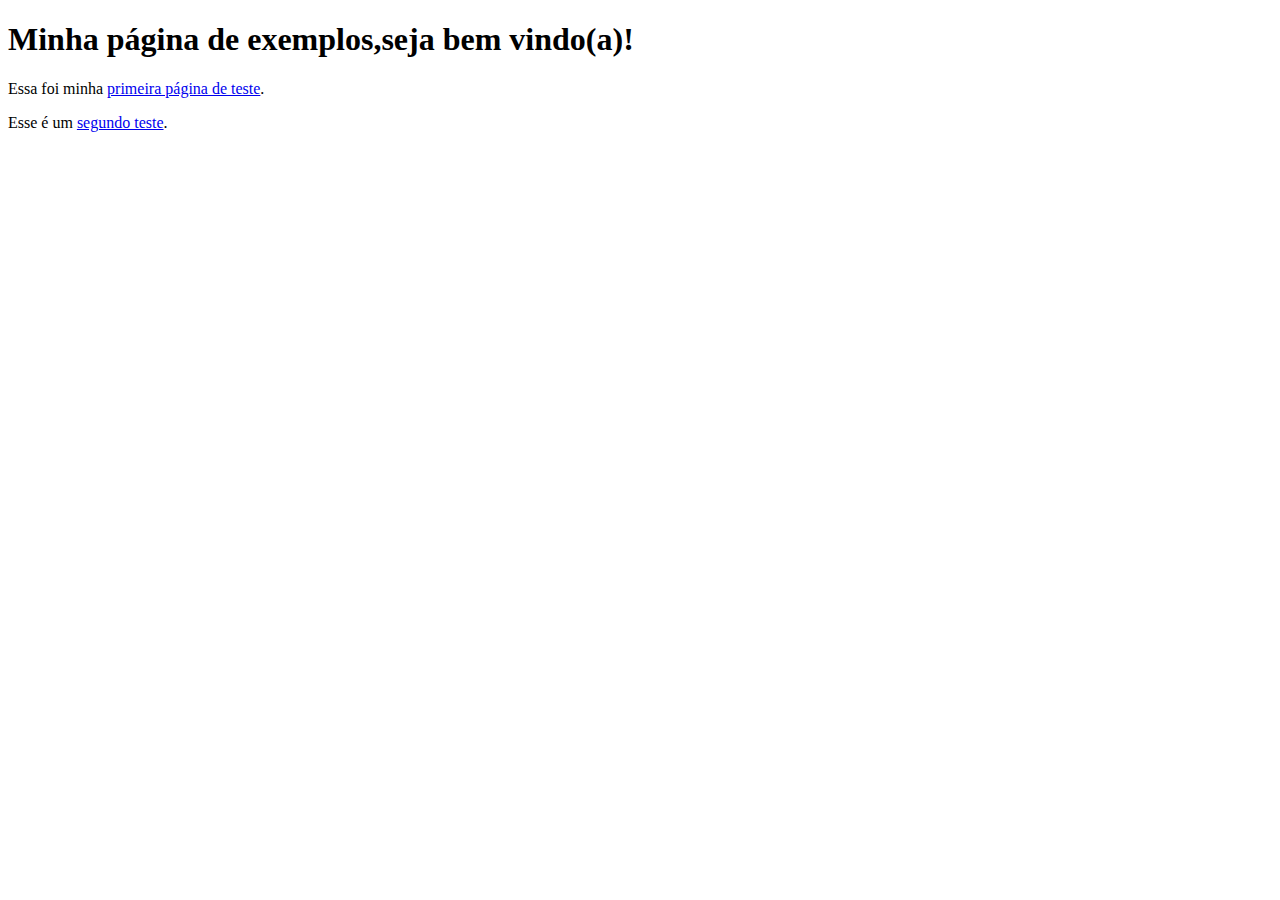
==== index.html @ 36cc709d "adicionando o link no index" ====
<!DOCTYPE html>
<html lang="en">
  <head>
    <meta charset="UTF-8" />
    <meta http-equiv="X-UA-Compatible" content="IE=edge" />
    <meta name="viewport" content="width=device-width, initial-scale=1.0" />
    <title>Home</title>
  </head>
  <body>
    <h1>Minha página de exemplos,seja bem vindo(a)!</h1>
    <p>Essa foi minha <a href='novo.html'>primeira página de teste</a>.</p>
    <p>Esse é um <a href='teste.html'>segundo teste</a>.</p>
  </body>
</html>
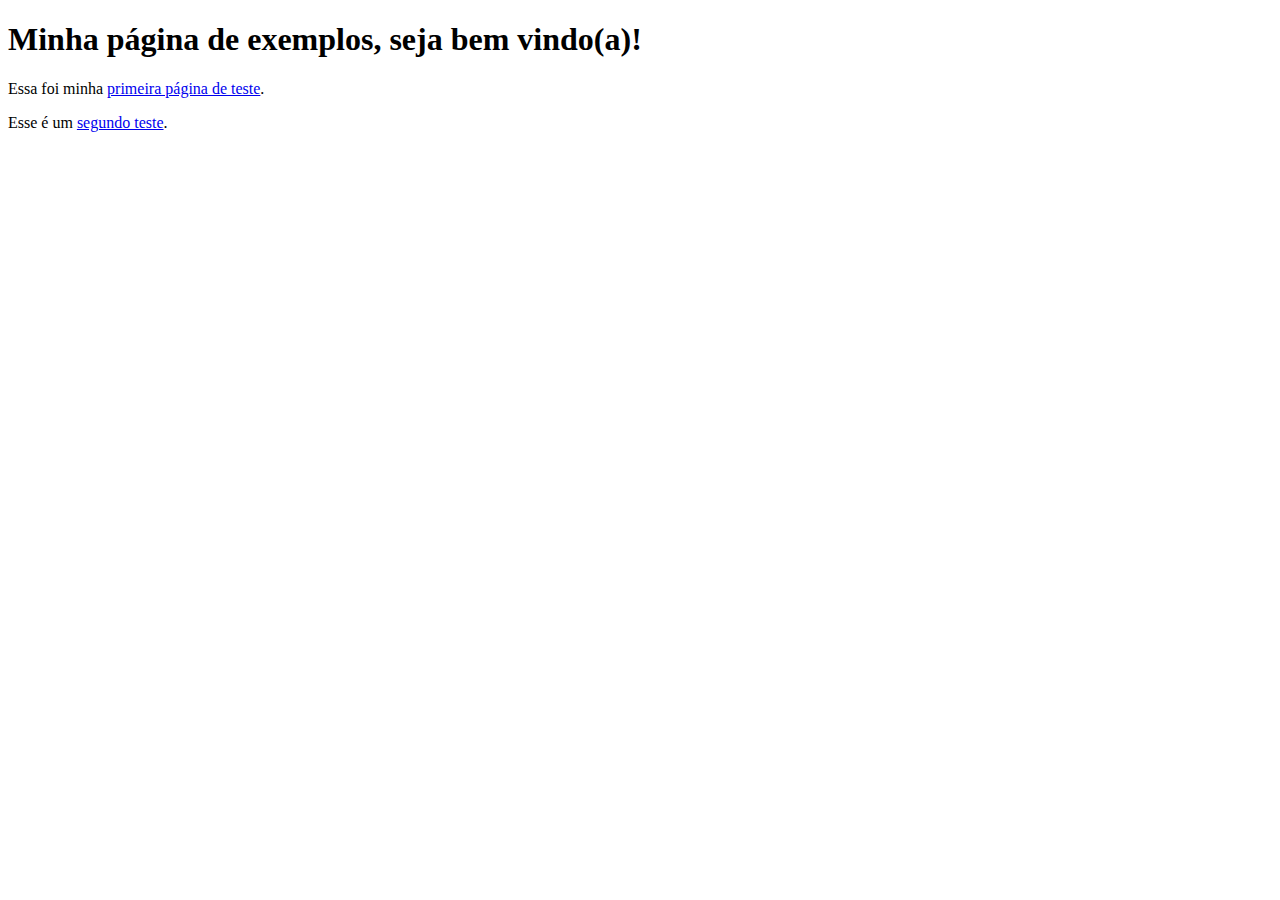
==== commit e14e76e3: "add: ajustando index" ====
--- a/index.html
+++ b/index.html
@@ -7,7 +7,7 @@
     <title>Home</title>
   </head>
   <body>
-    <h1>Minha página de exemplos,seja bem vindo(a)!</h1>
+    <h1>Minha página de exemplos, seja bem vindo(a)!</h1>
     <p>Essa foi minha <a href='novo.html'>primeira página de teste</a>.</p>
     <p>Esse é um <a href='teste.html'>segundo teste</a>.</p>
   </body>
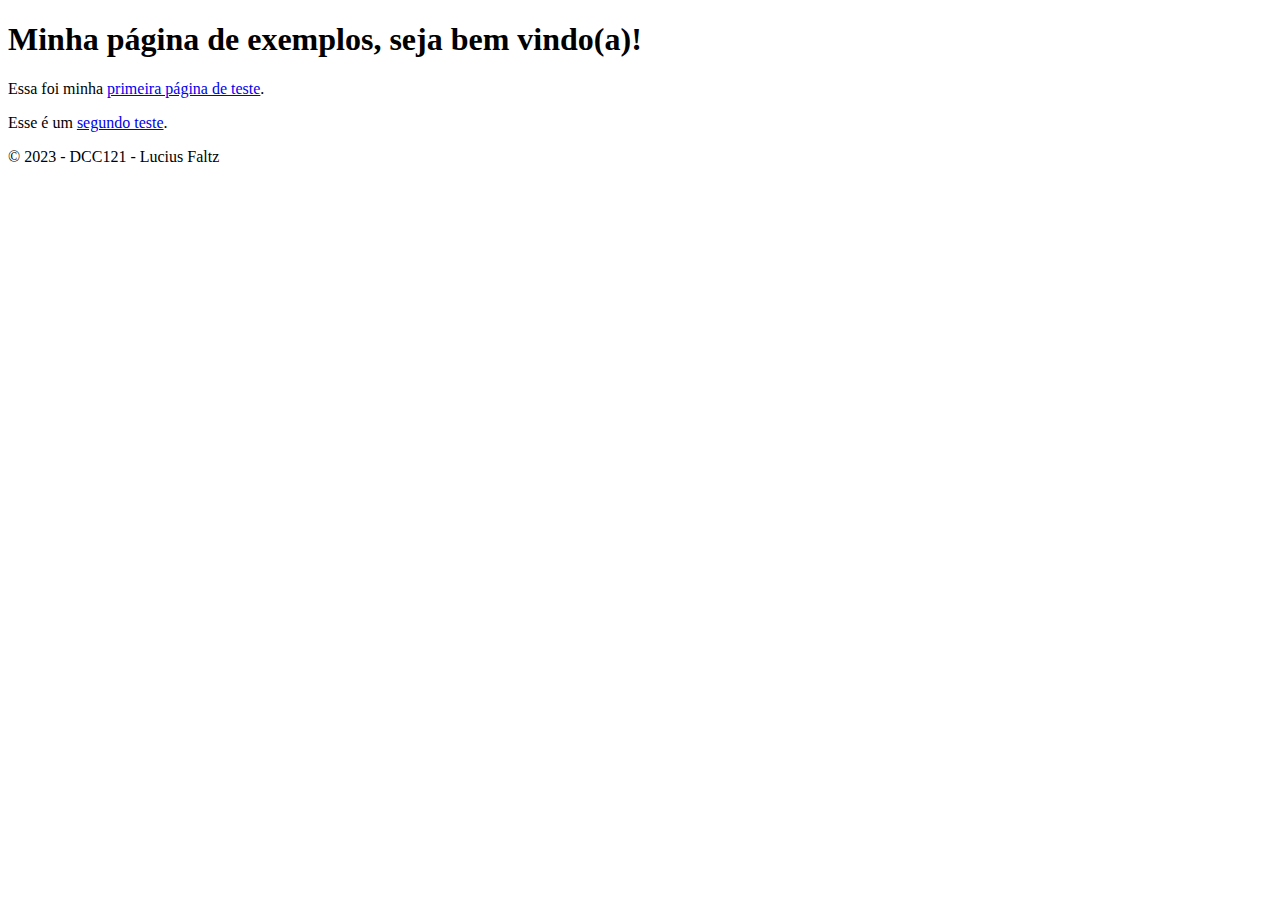
==== commit 69327edb: "add: estrutura do index" ====
--- a/index.html
+++ b/index.html
@@ -7,8 +7,18 @@
     <title>Home</title>
   </head>
   <body>
-    <h1>Minha página de exemplos, seja bem vindo(a)!</h1>
-    <p>Essa foi minha <a href='novo.html'>primeira página de teste</a>.</p>
-    <p>Esse é um <a href='teste.html'>segundo teste</a>.</p>
+    <header>
+
+      <h1>Minha página de exemplos, seja bem vindo(a)!</h1>
+    </header>
+    <main>
+      <p>Essa foi minha <a href='novo.html'>primeira página de teste</a>.</p>
+      <p>Esse é um <a href='teste.html'>segundo teste</a>.</p>
+    </main>
+
+    <footer>
+      &copy; 2023 - DCC121 - Lucius Faltz
+    </footer>
+    
   </body>
 </html>
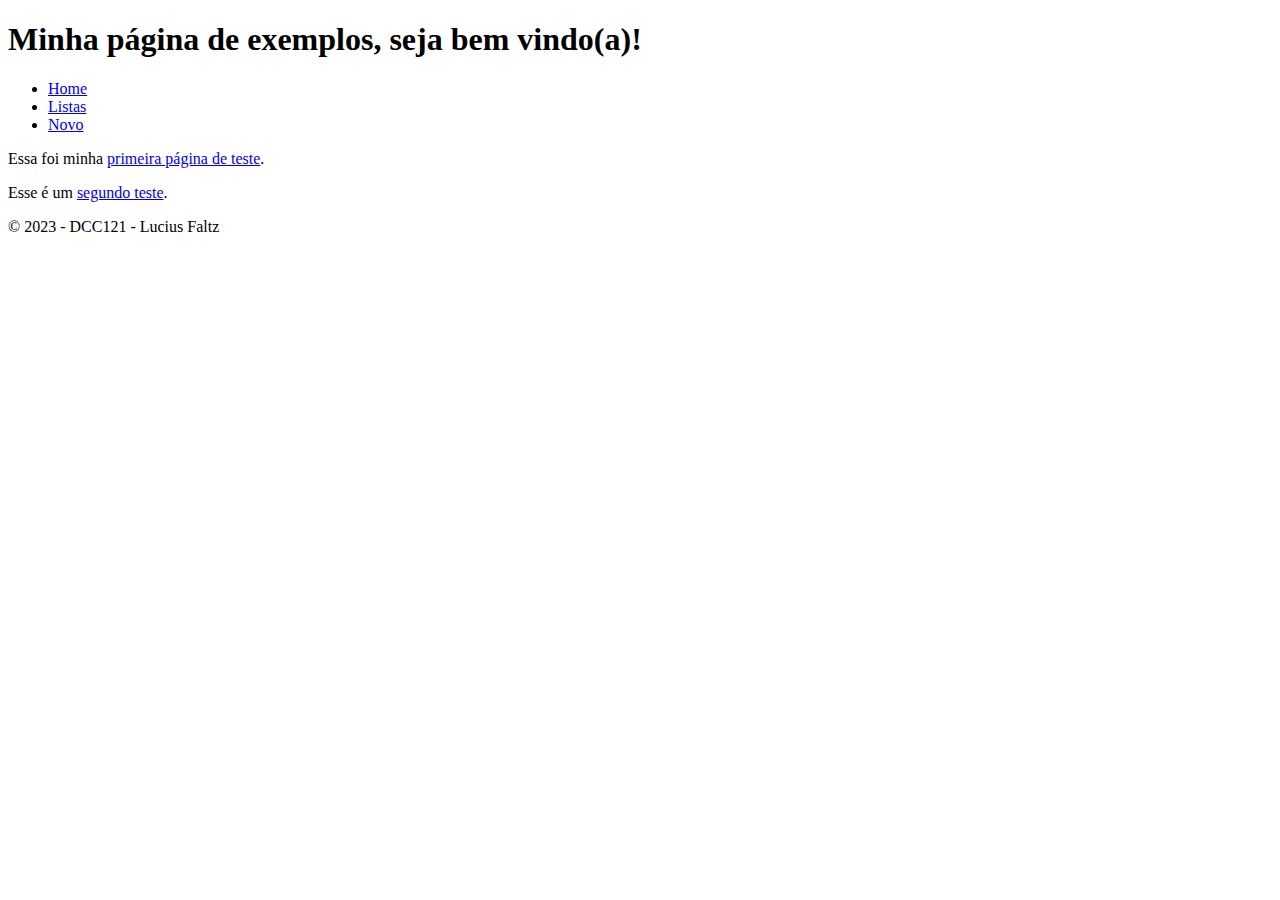
==== commit a6f4a9f3: "adiciona menu em todas as páginas" ====
--- a/index.html
+++ b/index.html
@@ -10,6 +10,13 @@
     <header>
 
       <h1>Minha página de exemplos, seja bem vindo(a)!</h1>
+      <nav>
+        <ul>
+          <li><a href='/'>Home</a></li>
+          <li><a href='listas.html'>Listas</a></li>
+          <li><a href='novo.html'>Novo</a></li>
+        </ul>
+      </nav>
     </header>
     <main>
       <p>Essa foi minha <a href='novo.html'>primeira página de teste</a>.</p>
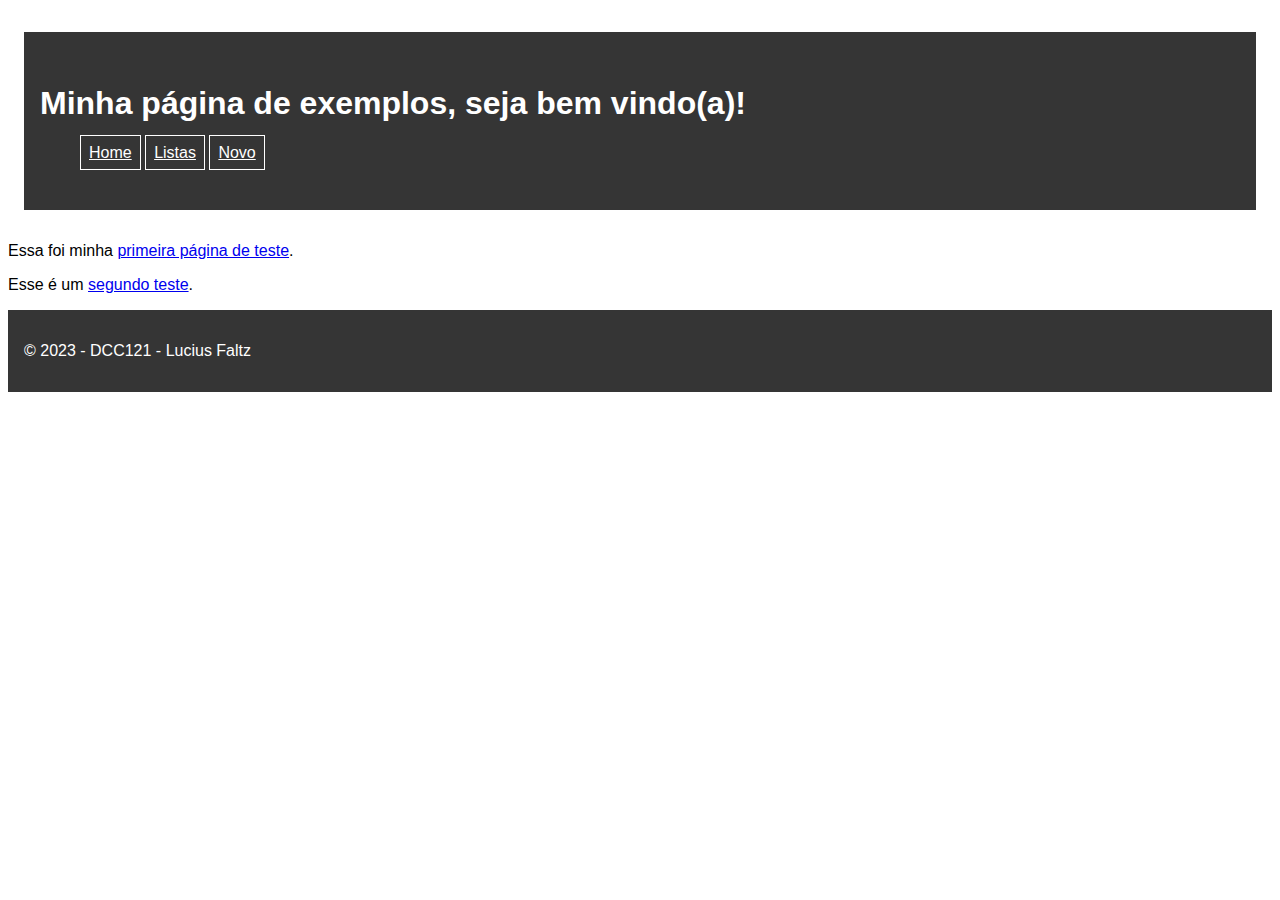
==== commit a538ef93: "add:estilo de cabeçalho e rodapé" ====
--- a/index.html
+++ b/index.html
@@ -6,15 +6,15 @@
     <meta name="viewport" content="width=device-width, initial-scale=1.0" />
     <title>Home</title>
   </head>
-  <body>
-    <header>
+  <body style='font-family: Arial, Helvetica, sans-serif;'>
+    <header style="margin: 2rem 1rem; padding:2rem 1rem; color: #fff; background:#353535" >
 
       <h1>Minha página de exemplos, seja bem vindo(a)!</h1>
       <nav>
         <ul>
-          <li><a href='/'>Home</a></li>
-          <li><a href='listas.html'>Listas</a></li>
-          <li><a href='novo.html'>Novo</a></li>
+          <li style='display: inline; border: 1px solid; padding: 0.5rem' ><a href='' style="color: #fff">Home</a></li>
+          <li style='display: inline; border: 1px solid; padding: 0.5rem' ><a href='listas.html' style="color: #fff">Listas</a></li>
+          <li style='display: inline; border: 1px solid; padding: 0.5rem' ><a href='novo.html' style="color: #fff">Novo</a></li>
         </ul>
       </nav>
     </header>
@@ -23,7 +23,7 @@
       <p>Esse é um <a href='teste.html'>segundo teste</a>.</p>
     </main>
 
-    <footer>
+    <footer style="padding:2rem 1rem; color: #fff; background:#353535">
       &copy; 2023 - DCC121 - Lucius Faltz
     </footer>
     
